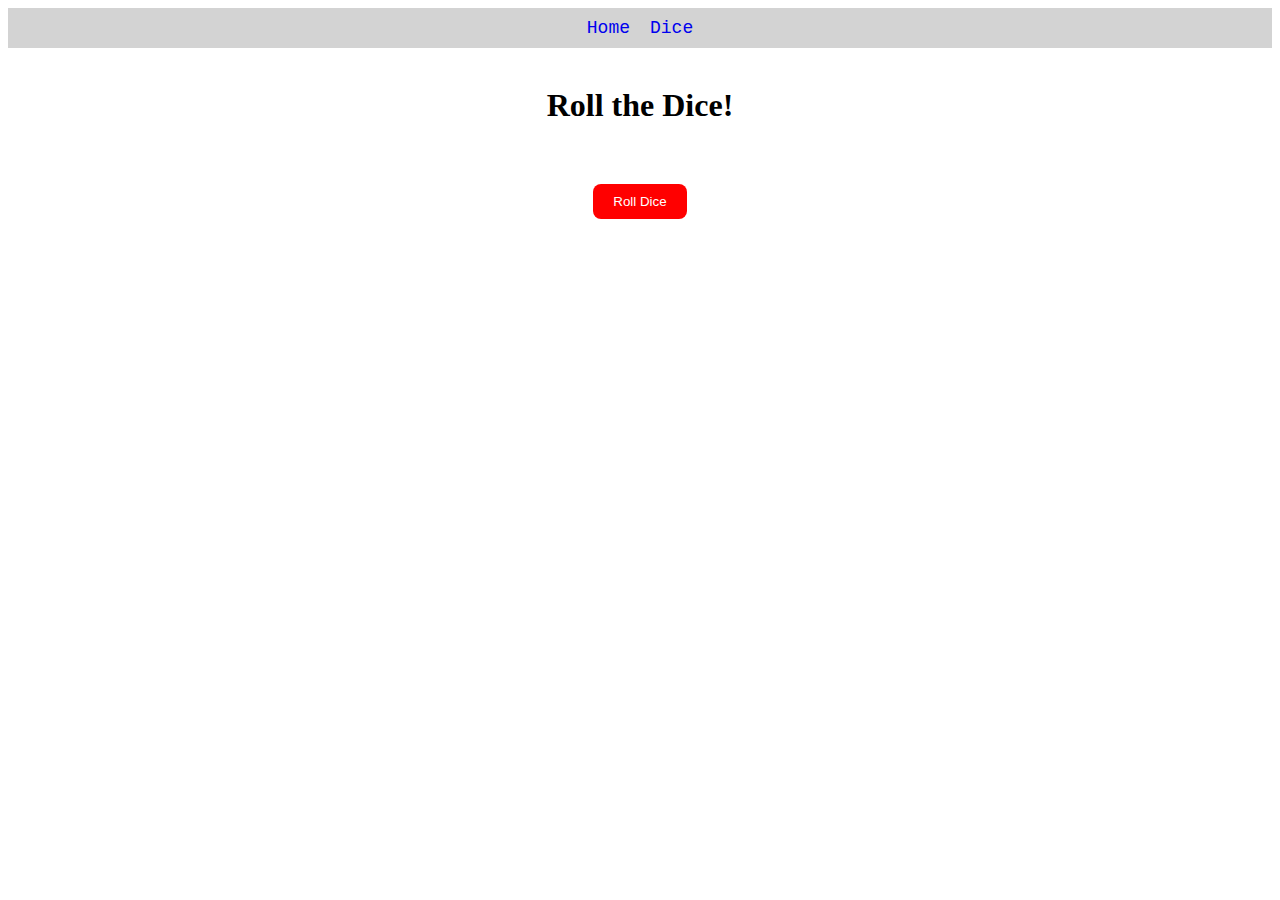
==== index2.html @ 20d7ed8a "Add files via upload" ====
<html>
  <head>
    <title>Dice for Mechamato</title>
    <link rel="stylesheet" type="text/css" href="style.css">
  </head>
  <body>
   <nav id="navbar">
      <a href="index.html" class="nav-item">Home</a>
      <a href="index2.html" class="nav-item">Dice</a>
    </nav>
  <br>
    <div id="header">
      <h1>Roll the Dice!</h1>
    </div>
    <div id="dice-result"></div>
    <p id="dice-message"></p>
    <button id="roll-dice">Roll Dice</button>
  </body>
  <script src="script.js"></script>
</html>
---- style.css ----
#navbar {
        display: flex;
        justify-content: center;
        background-color: lightgray;
        padding: 10px;
      }

      .nav-item {
        margin: 0 10px;
        font-size: 18px;
		font-family: courier new;
		cursor: pointer;
        text-decoration: none;
      }
	  
	  .nav-item:hover {
        background-color: red;
      }

#header {
  text-align: center;
  margin-bottom: 30px;
}

#dice-result {
  display: flex;
  justify-content: center;
  margin-top: 30px;
}

img {
  width: 100px;
  height: 100px;
  animation: shake 0.5s ease-in-out forwards;
}

@keyframes shake {
  0% {
    transform: translateX(0);
  }
  25% {
    transform: translateX(-20px);
  }
  50% {
    transform: translateX(20px);
  }
  75% {
    transform: translateX(-20px);
  }
  100% {
    transform: translateX(0);
  }
}

#dice-message {
  text-align: center;
  font-size: 23px;
  font-family: courier new;
  margin-top: 30px;
}

button {
  display: block;
  margin: 30px auto;
}

button {
  background-color: red;
  border: none;
  border-radius: 8px;
  color: white;
  padding: 10px 20px;
  cursor: pointer;
}

button:hover {
  background-color: dodgerblue;
}
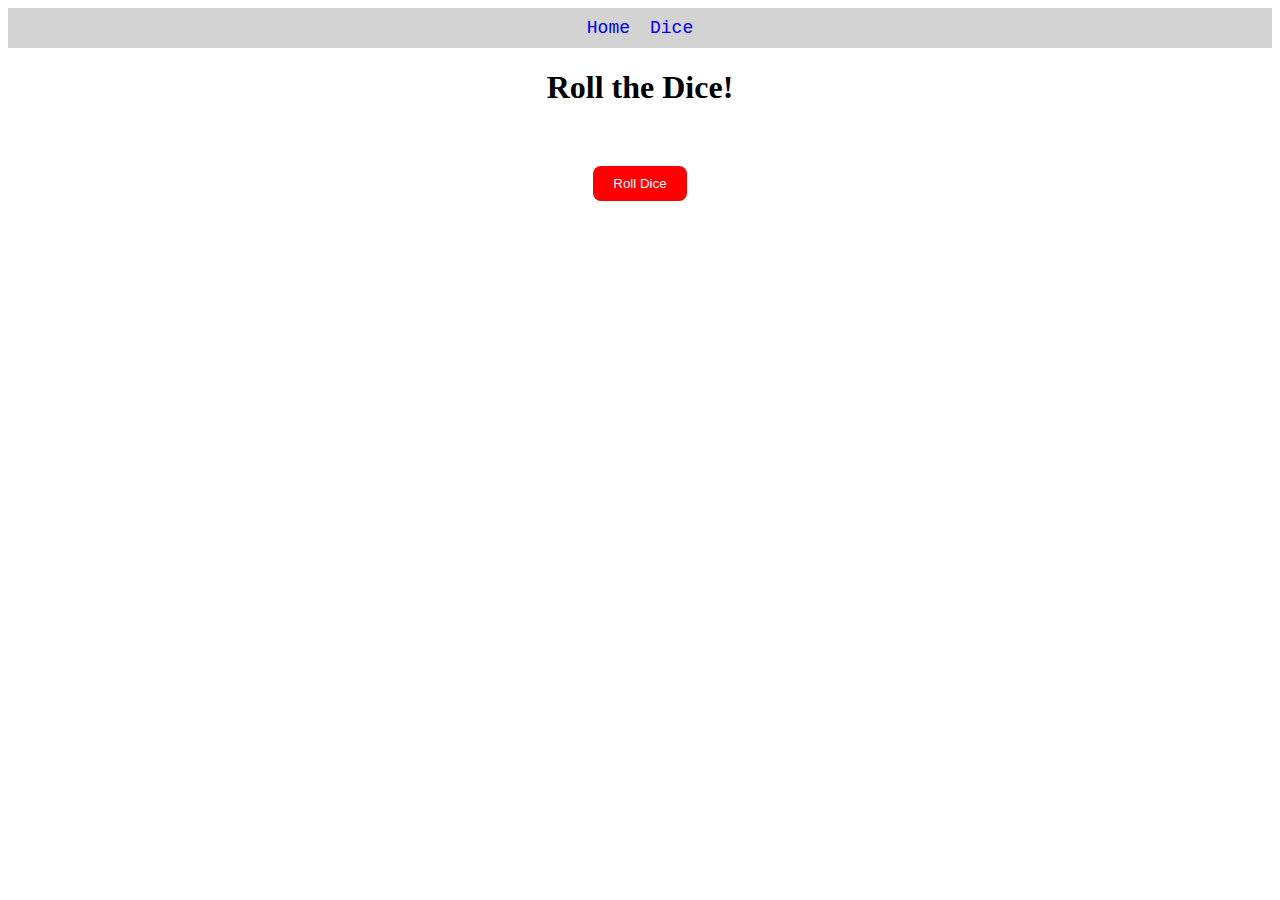
==== commit 3f052334: "Update index2.html" ====
--- a/index2.html
+++ b/index2.html
@@ -8,7 +8,6 @@
       <a href="index.html" class="nav-item">Home</a>
       <a href="index2.html" class="nav-item">Dice</a>
     </nav>
-  <br>
     <div id="header">
       <h1>Roll the Dice!</h1>
     </div>
--- a/style.css
+++ b/style.css
@@ -14,7 +14,7 @@
       }
 	  
 	  .nav-item:hover {
-        background-color: red;
+        background-color: white;
       }
 
 #header {
@@ -29,8 +29,8 @@
 }
 
 img {
-  width: 100px;
-  height: 100px;
+  width: 120px;
+  height: 120px;
   animation: shake 0.5s ease-in-out forwards;
 }
 
